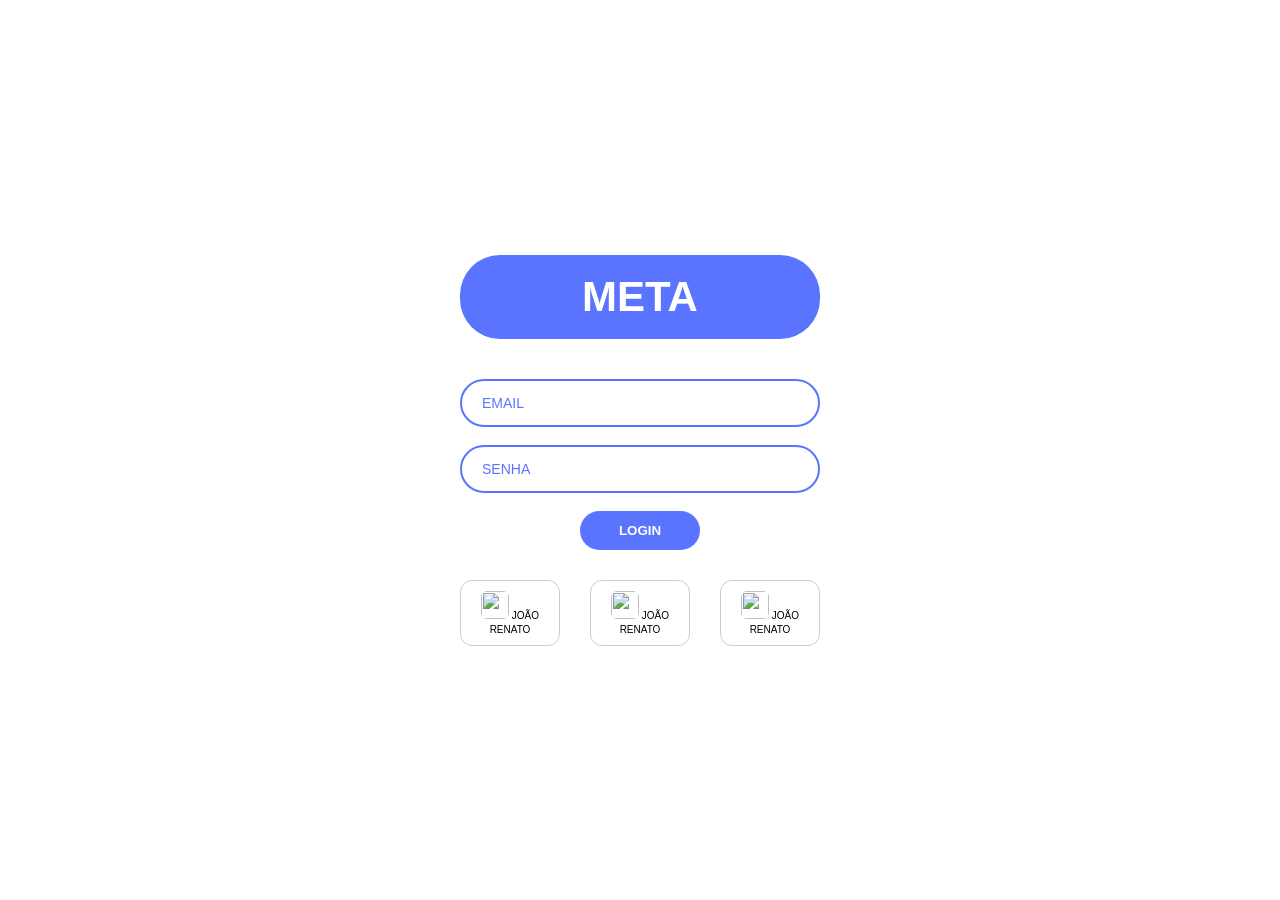
==== index.html @ 1fc6622d "Add index.html (login page)" ====
<!DOCTYPE html>
<html lang="pt-BR">
<head>
    <meta charset="UTF-8">
    <title>Login - Meta</title>
    <style>
        * {
            margin: 0;
            padding: 0;
            box-sizing: border-box;
            font-family: Arial, Helvetica, sans-serif;
        }

        body {
            height: 100vh;
            background: #ffffff;
            display: flex;
            justify-content: center;
            align-items: center;
        }

        .container {
            width: 360px;
            text-align: center;
        }

        .logo {
            background: #5b74ff;
            color: #fff;
            font-size: 42px;
            font-weight: bold;
            padding: 18px 0;
            border-radius: 40px;
            margin-bottom: 40px;
        }

        .input-group {
            margin-bottom: 18px;
        }

        .input-group input {
            width: 100%;
            padding: 14px 20px;
            border-radius: 30px;
            border: 2px solid #5b74ff;
            outline: none;
            font-size: 14px;
        }

        .input-group input::placeholder {
            color: #5b74ff;
            text-transform: uppercase;
        }

        .btn-login {
            width: 120px;
            padding: 12px;
            border-radius: 30px;
            border: none;
            background: #5b74ff;
            color: #fff;
            font-weight: bold;
            cursor: pointer;
            margin: 15px auto;
            display: block;
        }

        .btn-login:hover {
            opacity: 0.9;
        }

        .message {
            margin: 10px 0 30px;
            font-size: 14px;
        }

        .error {
            color: red;
        }

        .success {
            color: green;
        }

        .profiles {
            display: flex;
            justify-content: space-between;
            gap: 10px;
        }

        .profile {
            width: 100px;
            border: 1px solid #ccc;
            border-radius: 12px;
            padding: 10px 5px;
            font-size: 10px;
            cursor: pointer;
        }

        .profile img {
            width: 28px;
            height: 28px;
            border-radius: 6px;
            margin-bottom: 5px;
        }
    </style>
</head>
<body>

<div class="container">
    <div class="logo">META</div>

    <div class="input-group">
        <input type="email" id="email" placeholder="Email">
    </div>

    <div class="input-group">
        <input type="password" id="senha" placeholder="Senha">
    </div>

    <button class="btn-login" onclick="login()">LOGIN</button>

    <div id="message" class="message"></div>

    <div class="profiles">
        <div class="profile">
            <img src="https://via.placeholder.com/28">
            JOÃO RENATO
        </div>
        <div class="profile">
            <img src="https://via.placeholder.com/28">
            JOÃO RENATO
        </div>
        <div class="profile">
            <img src="https://via.placeholder.com/28">
            JOÃO RENATO
        </div>
    </div>
</div>

<script>
    function login() {
        const email = document.getElementById("email").value;
        const senha = document.getElementById("senha").value;
        const message = document.getElementById("message");

        message.innerHTML = "";
        message.className = "message";

        if (email === "" || senha === "") {
            message.innerHTML = "Preencha todos os campos.";
            message.classList.add("error");
            return;
        }

        if (!email.includes("@")) {
            message.innerHTML = "Digite um e-mail válido.";
            message.classList.add("error");
            return;
        }

        message.innerHTML = "Login realizado com sucesso!";
        message.classList.add("success");
    }
</script>

</body>
</html>
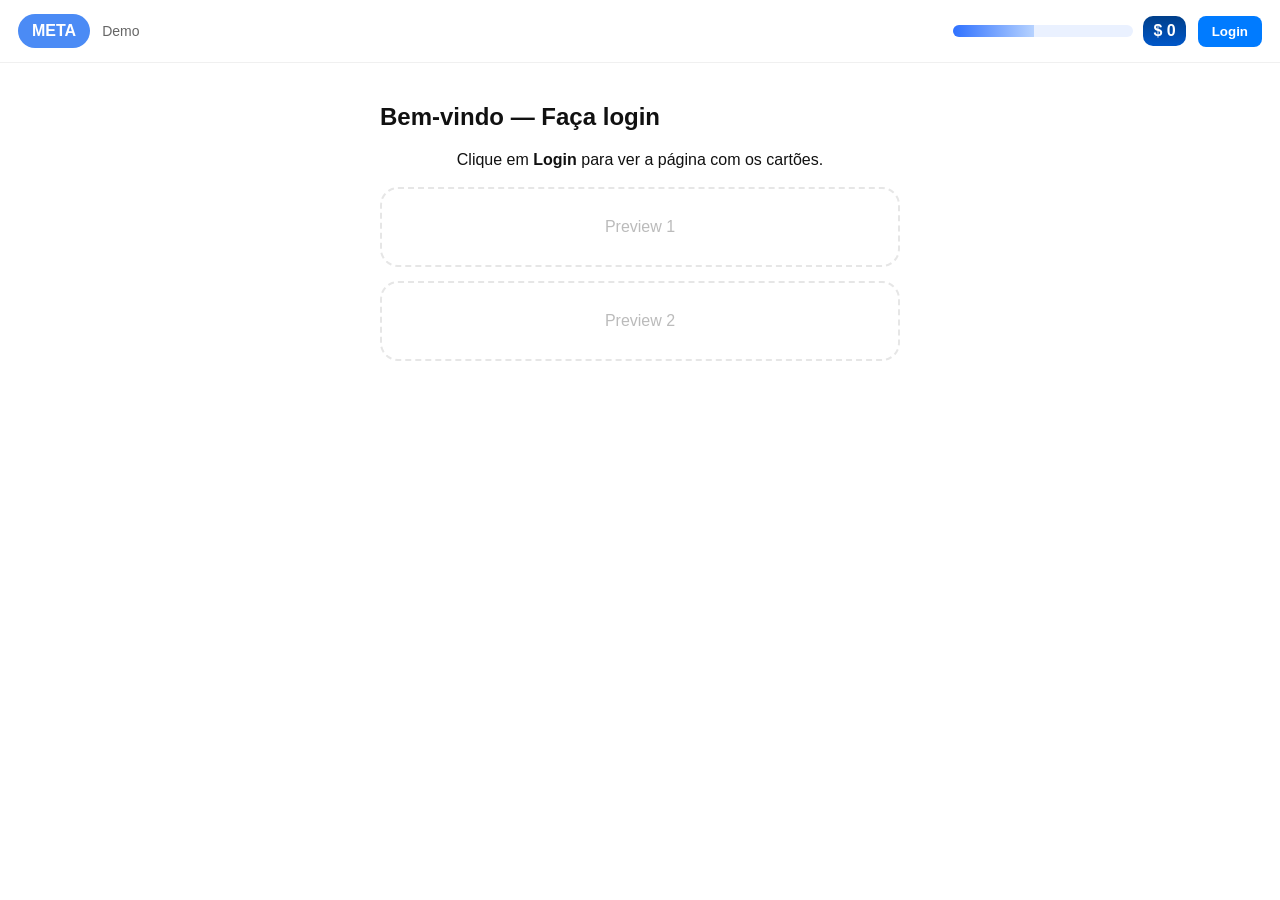
==== commit 0201ccb3: "Update index.html" ====
--- a/index.html
+++ b/index.html
@@ -1,168 +1,171 @@
-<!DOCTYPE html>
+<!doctype html>
 <html lang="pt-BR">
 <head>
-    <meta charset="UTF-8">
-    <title>Login - Meta</title>
-    <style>
-        * {
-            margin: 0;
-            padding: 0;
-            box-sizing: border-box;
-            font-family: Arial, Helvetica, sans-serif;
-        }
+  <meta charset="utf-8" />
+  <meta name="viewport" content="width=device-width,initial-scale=1" />
+  <title>Meta — Demo (Login → Cartões)</title>
+  <style>
+    :root{
+      --blue-1:#4B8BF5; --blue-2:#2f71ff; --dark:#222; --bg:#fff; --muted:#777;
+    }
+    *{box-sizing:border-box}
+    html,body{height:100%;margin:0;font-family:Inter, "Segoe UI", Roboto, Arial, sans-serif;background:#ffffff;color:#111}
+    .topbar{display:flex;align-items:center;justify-content:space-between;padding:14px 18px;border-bottom:1px solid #f0f0f0}
+    .logo{background:var(--blue-1);color:#fff;padding:8px 14px;border-radius:20px;font-weight:700}
+    .status{display:flex;align-items:center;gap:10px}
+    .progress-wrap{width:180px;height:12px;border-radius:12px;overflow:hidden;background:#eaf1ff;position:relative}
+    .progress-fill{position:absolute;left:0;top:0;bottom:0;background:linear-gradient(90deg,var(--blue-2),#b6d2ff);width:45%}
+    .coin{background:linear-gradient(180deg,#003f8a,#0057c9);color:#fff;padding:6px 10px;border-radius:10px;font-weight:700}
+    .btn{padding:8px 14px;border-radius:8px;border:0;cursor:pointer;font-weight:600}
+    .btn.primary{background:#007bff;color:#fff}
+    .btn.ghost{background:transparent;border:2px solid #ddd;padding:6px 12px}
 
-        body {
-            height: 100vh;
-            background: #ffffff;
-            display: flex;
-            justify-content: center;
-            align-items: center;
-        }
+    .container{max-width:920px;margin:30px auto;padding:0 16px}
+    .card{background:transparent}
 
-        .container {
-            width: 360px;
-            text-align: center;
-        }
+    /* Login view */
+    #loginView{max-width:520px;margin:40px auto}
+    .preview{display:flex;flex-direction:column;gap:14px;margin-top:18px}
+    .preview .small-card{height:80px;border-radius:18px;border:2px dashed #e6e6e6;display:flex;align-items:center;justify-content:center;color:#bbb}
 
-        .logo {
-            background: #5b74ff;
-            color: #fff;
-            font-size: 42px;
-            font-weight: bold;
-            padding: 18px 0;
-            border-radius: 40px;
-            margin-bottom: 40px;
-        }
+    /* Dashboard view (os dois retângulos arredondados) */
+    #dashboardView{display:none;padding-top:18px}
+    .cards{max-width:420px;margin:40px auto;display:flex;flex-direction:column;gap:40px}
+    .big-card{height:140px;border-radius:22px;border:3px solid var(--dark);background:var(--bg)}
 
-        .input-group {
-            margin-bottom: 18px;
-        }
-
-        .input-group input {
-            width: 100%;
-            padding: 14px 20px;
-            border-radius: 30px;
-            border: 2px solid #5b74ff;
-            outline: none;
-            font-size: 14px;
-        }
-
-        .input-group input::placeholder {
-            color: #5b74ff;
-            text-transform: uppercase;
-        }
-
-        .btn-login {
-            width: 120px;
-            padding: 12px;
-            border-radius: 30px;
-            border: none;
-            background: #5b74ff;
-            color: #fff;
-            font-weight: bold;
-            cursor: pointer;
-            margin: 15px auto;
-            display: block;
-        }
-
-        .btn-login:hover {
-            opacity: 0.9;
-        }
-
-        .message {
-            margin: 10px 0 30px;
-            font-size: 14px;
-        }
-
-        .error {
-            color: red;
-        }
-
-        .success {
-            color: green;
-        }
-
-        .profiles {
-            display: flex;
-            justify-content: space-between;
-            gap: 10px;
-        }
-
-        .profile {
-            width: 100px;
-            border: 1px solid #ccc;
-            border-radius: 12px;
-            padding: 10px 5px;
-            font-size: 10px;
-            cursor: pointer;
-        }
-
-        .profile img {
-            width: 28px;
-            height: 28px;
-            border-radius: 6px;
-            margin-bottom: 5px;
-        }
-    </style>
+    /* util */
+    .hidden{display:none!important}
+    .center{text-align:center}
+    @media (max-width:480px){
+      .progress-wrap{width:120px}
+      .big-card{height:120px}
+    }
+  </style>
 </head>
 <body>
-
-<div class="container">
-    <div class="logo">META</div>
-
-    <div class="input-group">
-        <input type="email" id="email" placeholder="Email">
+  <header class="topbar" role="banner">
+    <div style="display:flex;align-items:center;gap:12px">
+      <div class="logo">META</div>
+      <div class="muted" style="color:#666;font-size:14px">Demo</div>
     </div>
 
-    <div class="input-group">
-        <input type="password" id="senha" placeholder="Senha">
+    <div style="display:flex;align-items:center;gap:12px">
+      <div class="status" aria-hidden="true">
+        <div class="progress-wrap" title="Progresso">
+          <div class="progress-fill" id="headerProgress"></div>
+        </div>
+        <div class="coin" id="headerCoin">$ 0</div>
+      </div>
+
+      <button id="headerLogin" class="btn primary">Login</button>
     </div>
+  </header>
 
-    <button class="btn-login" onclick="login()">LOGIN</button>
+  <main class="container" id="main">
+    <!-- VIEW: Login -->
+    <section id="loginView" aria-labelledby="loginTitle">
+      <h2 id="loginTitle">Bem-vindo — Faça login</h2>
+      <p class="center">Clique em <strong>Login</strong> para ver a página com os cartões.</p>
 
-    <div id="message" class="message"></div>
+      <div class="preview card">
+        <div class="small-card">Preview 1</div>
+        <div class="small-card">Preview 2</div>
+      </div>
+    </section>
 
-    <div class="profiles">
-        <div class="profile">
-            <img src="https://via.placeholder.com/28">
-            JOÃO RENATO
+    <!-- VIEW: Dashboard (Target) -->
+    <section id="dashboardView" aria-labelledby="dashTitle">
+      <div style="display:flex;align-items:center;justify-content:space-between;gap:12px;margin-bottom:10px">
+        <div style="display:flex;align-items:center;gap:12px">
+          <div class="logo" style="padding:6px 10px;font-size:16px">META</div>
+          <div style="color:#666">Área do Usuário</div>
         </div>
-        <div class="profile">
-            <img src="https://via.placeholder.com/28">
-            JOÃO RENATO
+
+        <div style="display:flex;align-items:center;gap:10px">
+          <div class="status" aria-hidden="true">
+            <div class="progress-wrap" style="width:140px;height:10px">
+              <div class="progress-fill" id="dashProgress" style="width:45%"></div>
+            </div>
+            <div class="coin" id="dashCoin">$ 0</div>
+          </div>
+          <button id="logoutBtn" class="btn ghost">Sair</button>
         </div>
-        <div class="profile">
-            <img src="https://via.placeholder.com/28">
-            JOÃO RENATO
-        </div>
-    </div>
-</div>
+      </div>
 
-<script>
-    function login() {
-        const email = document.getElementById("email").value;
-        const senha = document.getElementById("senha").value;
-        const message = document.getElementById("message");
+      <div class="cards">
+        <div class="big-card" role="region" aria-label="Cartão 1"></div>
+        <div class="big-card" role="region" aria-label="Cartão 2"></div>
+      </div>
+    </section>
+  </main>
 
-        message.innerHTML = "";
-        message.className = "message";
+  <script>
+    (function(){
+      // Elementos
+      const headerLogin = document.getElementById('headerLogin');
+      const loginView = document.getElementById('loginView');
+      const dashboardView = document.getElementById('dashboardView');
+      const logoutBtn = document.getElementById('logoutBtn');
+      const headerCoin = document.getElementById('headerCoin');
+      const dashCoin = document.getElementById('dashCoin');
+      const headerProgress = document.getElementById('headerProgress');
+      const dashProgress = document.getElementById('dashProgress');
 
-        if (email === "" || senha === "") {
-            message.innerHTML = "Preencha todos os campos.";
-            message.classList.add("error");
-            return;
+      // Funções de navegação simples (sem alterar arquivos)
+      function goToDashboard(){
+        loginView.style.display = 'none';
+        dashboardView.style.display = 'block';
+        headerLogin.textContent = 'Área';
+        // sincronizar visuais
+        dashCoin.textContent = headerCoin.textContent;
+        dashProgress.style.width = headerProgress.style.width;
+        // ajustar hash para permitir recarregar direto
+        history.replaceState(null, '', '#dashboard');
+      }
+
+      function goToLogin(){
+        dashboardView.style.display = 'none';
+        loginView.style.display = 'block';
+        headerLogin.textContent = 'Login';
+        history.replaceState(null, '', '#login');
+      }
+
+      // Evento do botão Login no header
+      headerLogin.addEventListener('click', function(){
+        // se já estiver no dashboard, rola para ele; caso contrário, vai para dashboard
+        if (dashboardView.style.display === 'block') {
+          // já está no dashboard => rola para cima
+          window.scrollTo({top:0,behavior:'smooth'});
+        } else {
+          goToDashboard();
         }
+      });
 
-        if (!email.includes("@")) {
-            message.innerHTML = "Digite um e-mail válido.";
-            message.classList.add("error");
-            return;
+      // logout
+      logoutBtn.addEventListener('click', function(){
+        goToLogin();
+      });
+
+      // Inicialização: se URL tem #dashboard, abrir dashboard; caso contrário login
+      if (location.hash === '#dashboard') {
+        goToDashboard();
+      } else {
+        goToLogin();
+      }
+
+      // Pequena proteção: se usuário abriu arquivo localmente e algo falhar, log no console
+      try {
+        // teste rápido: garantir que elementos existam
+        if (!headerLogin || !loginView || !dashboardView) {
+          console.error('Elementos principais não encontrados — verifique o HTML.');
         }
+      } catch(e) {
+        console.error(e);
+      }
 
-        message.innerHTML = "Login realizado com sucesso!";
-        message.classList.add("success");
-    }
-</script>
-
+      // Expor para debug
+      window.metaNav = { goToDashboard, goToLogin };
+    })();
+  </script>
 </body>
-</html>+</html>
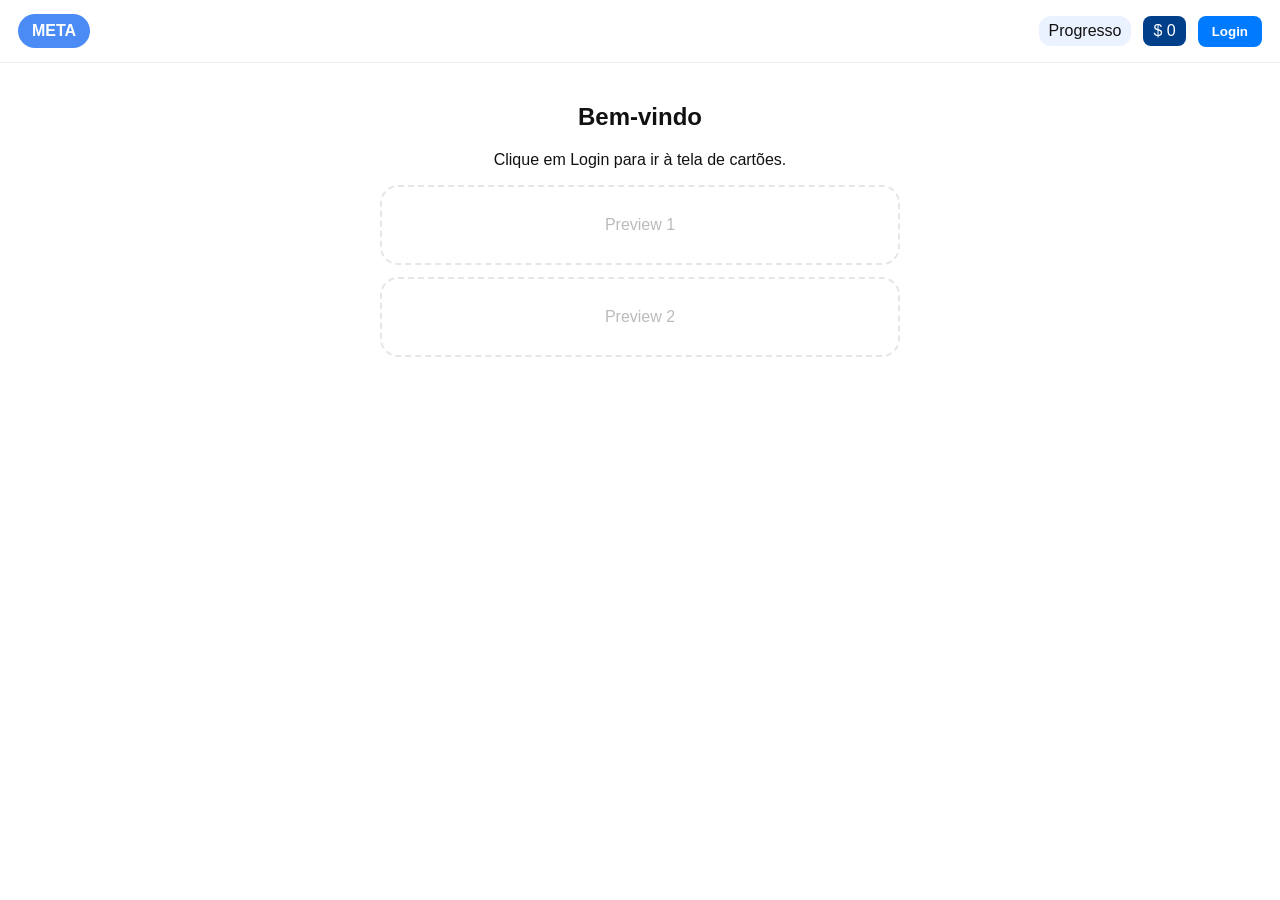
==== commit 6bee2217: "Update index.html" ====
--- a/index.html
+++ b/index.html
@@ -3,169 +3,42 @@
 <head>
   <meta charset="utf-8" />
   <meta name="viewport" content="width=device-width,initial-scale=1" />
-  <title>Meta — Demo (Login → Cartões)</title>
+  <title>Meta — Home</title>
   <style>
-    :root{
-      --blue-1:#4B8BF5; --blue-2:#2f71ff; --dark:#222; --bg:#fff; --muted:#777;
-    }
-    *{box-sizing:border-box}
-    html,body{height:100%;margin:0;font-family:Inter, "Segoe UI", Roboto, Arial, sans-serif;background:#ffffff;color:#111}
-    .topbar{display:flex;align-items:center;justify-content:space-between;padding:14px 18px;border-bottom:1px solid #f0f0f0}
-    .logo{background:var(--blue-1);color:#fff;padding:8px 14px;border-radius:20px;font-weight:700}
-    .status{display:flex;align-items:center;gap:10px}
-    .progress-wrap{width:180px;height:12px;border-radius:12px;overflow:hidden;background:#eaf1ff;position:relative}
-    .progress-fill{position:absolute;left:0;top:0;bottom:0;background:linear-gradient(90deg,var(--blue-2),#b6d2ff);width:45%}
-    .coin{background:linear-gradient(180deg,#003f8a,#0057c9);color:#fff;padding:6px 10px;border-radius:10px;font-weight:700}
-    .btn{padding:8px 14px;border-radius:8px;border:0;cursor:pointer;font-weight:600}
-    .btn.primary{background:#007bff;color:#fff}
-    .btn.ghost{background:transparent;border:2px solid #ddd;padding:6px 12px}
-
-    .container{max-width:920px;margin:30px auto;padding:0 16px}
-    .card{background:transparent}
-
-    /* Login view */
-    #loginView{max-width:520px;margin:40px auto}
-    .preview{display:flex;flex-direction:column;gap:14px;margin-top:18px}
-    .preview .small-card{height:80px;border-radius:18px;border:2px dashed #e6e6e6;display:flex;align-items:center;justify-content:center;color:#bbb}
-
-    /* Dashboard view (os dois retângulos arredondados) */
-    #dashboardView{display:none;padding-top:18px}
-    .cards{max-width:420px;margin:40px auto;display:flex;flex-direction:column;gap:40px}
-    .big-card{height:140px;border-radius:22px;border:3px solid var(--dark);background:var(--bg)}
-
-    /* util */
-    .hidden{display:none!important}
-    .center{text-align:center}
-    @media (max-width:480px){
-      .progress-wrap{width:120px}
-      .big-card{height:120px}
-    }
+    :root{--blue:#4B8BF5;--muted:#777}
+    *{box-sizing:border-box} html,body{margin:0;font-family:Arial,Helvetica,sans-serif;background:#fff;color:#111}
+    .topbar{display:flex;justify-content:space-between;align-items:center;padding:14px 18px;border-bottom:1px solid #f0f0f0}
+    .logo{background:var(--blue);color:#fff;padding:8px 14px;border-radius:20px;font-weight:700}
+    .preview{max-width:520px;margin:40px auto;text-align:center}
+    .preview .small-card{height:80px;border-radius:18px;border:2px dashed #e6e6e6;display:flex;align-items:center;justify-content:center;color:#bbb;margin:12px 0}
+    .btn{padding:8px 14px;border-radius:8px;border:0;cursor:pointer;background:#007bff;color:#fff;font-weight:600}
   </style>
 </head>
 <body>
-  <header class="topbar" role="banner">
-    <div style="display:flex;align-items:center;gap:12px">
-      <div class="logo">META</div>
-      <div class="muted" style="color:#666;font-size:14px">Demo</div>
-    </div>
-
-    <div style="display:flex;align-items:center;gap:12px">
-      <div class="status" aria-hidden="true">
-        <div class="progress-wrap" title="Progresso">
-          <div class="progress-fill" id="headerProgress"></div>
-        </div>
-        <div class="coin" id="headerCoin">$ 0</div>
-      </div>
-
-      <button id="headerLogin" class="btn primary">Login</button>
+  <header class="topbar">
+    <div class="logo">META</div>
+    <div style="display:flex;gap:12px;align-items:center">
+      <div style="background:#eaf1ff;padding:6px 10px;border-radius:12px">Progresso</div>
+      <div style="background:#003f8a;color:#fff;padding:6px 10px;border-radius:8px">$ 0</div>
+      <button id="loginBtn" class="btn">Login</button>
     </div>
   </header>
 
-  <main class="container" id="main">
-    <!-- VIEW: Login -->
-    <section id="loginView" aria-labelledby="loginTitle">
-      <h2 id="loginTitle">Bem-vindo — Faça login</h2>
-      <p class="center">Clique em <strong>Login</strong> para ver a página com os cartões.</p>
-
-      <div class="preview card">
-        <div class="small-card">Preview 1</div>
-        <div class="small-card">Preview 2</div>
-      </div>
-    </section>
-
-    <!-- VIEW: Dashboard (Target) -->
-    <section id="dashboardView" aria-labelledby="dashTitle">
-      <div style="display:flex;align-items:center;justify-content:space-between;gap:12px;margin-bottom:10px">
-        <div style="display:flex;align-items:center;gap:12px">
-          <div class="logo" style="padding:6px 10px;font-size:16px">META</div>
-          <div style="color:#666">Área do Usuário</div>
-        </div>
-
-        <div style="display:flex;align-items:center;gap:10px">
-          <div class="status" aria-hidden="true">
-            <div class="progress-wrap" style="width:140px;height:10px">
-              <div class="progress-fill" id="dashProgress" style="width:45%"></div>
-            </div>
-            <div class="coin" id="dashCoin">$ 0</div>
-          </div>
-          <button id="logoutBtn" class="btn ghost">Sair</button>
-        </div>
-      </div>
-
-      <div class="cards">
-        <div class="big-card" role="region" aria-label="Cartão 1"></div>
-        <div class="big-card" role="region" aria-label="Cartão 2"></div>
-      </div>
+  <main>
+    <section class="preview">
+      <h2>Bem-vindo</h2>
+      <p>Clique em Login para ir à tela de cartões.</p>
+      <div class="small-card">Preview 1</div>
+      <div class="small-card">Preview 2</div>
     </section>
   </main>
 
   <script>
-    (function(){
-      // Elementos
-      const headerLogin = document.getElementById('headerLogin');
-      const loginView = document.getElementById('loginView');
-      const dashboardView = document.getElementById('dashboardView');
-      const logoutBtn = document.getElementById('logoutBtn');
-      const headerCoin = document.getElementById('headerCoin');
-      const dashCoin = document.getElementById('dashCoin');
-      const headerProgress = document.getElementById('headerProgress');
-      const dashProgress = document.getElementById('dashProgress');
-
-      // Funções de navegação simples (sem alterar arquivos)
-      function goToDashboard(){
-        loginView.style.display = 'none';
-        dashboardView.style.display = 'block';
-        headerLogin.textContent = 'Área';
-        // sincronizar visuais
-        dashCoin.textContent = headerCoin.textContent;
-        dashProgress.style.width = headerProgress.style.width;
-        // ajustar hash para permitir recarregar direto
-        history.replaceState(null, '', '#dashboard');
-      }
-
-      function goToLogin(){
-        dashboardView.style.display = 'none';
-        loginView.style.display = 'block';
-        headerLogin.textContent = 'Login';
-        history.replaceState(null, '', '#login');
-      }
-
-      // Evento do botão Login no header
-      headerLogin.addEventListener('click', function(){
-        // se já estiver no dashboard, rola para ele; caso contrário, vai para dashboard
-        if (dashboardView.style.display === 'block') {
-          // já está no dashboard => rola para cima
-          window.scrollTo({top:0,behavior:'smooth'});
-        } else {
-          goToDashboard();
-        }
-      });
-
-      // logout
-      logoutBtn.addEventListener('click', function(){
-        goToLogin();
-      });
-
-      // Inicialização: se URL tem #dashboard, abrir dashboard; caso contrário login
-      if (location.hash === '#dashboard') {
-        goToDashboard();
-      } else {
-        goToLogin();
-      }
-
-      // Pequena proteção: se usuário abriu arquivo localmente e algo falhar, log no console
-      try {
-        // teste rápido: garantir que elementos existam
-        if (!headerLogin || !loginView || !dashboardView) {
-          console.error('Elementos principais não encontrados — verifique o HTML.');
-        }
-      } catch(e) {
-        console.error(e);
-      }
-
-      // Expor para debug
-      window.metaNav = { goToDashboard, goToLogin };
-    })();
+    // Aqui fazemos um redirecionamento explícito para dashboard.html
+    document.getElementById('loginBtn').addEventListener('click', function(){
+      // Se preferir manter em mesmo arquivo, use navigation in-page. Aqui vamos abrir outra página:
+      window.location.href = 'dashboard.html';
+    });
   </script>
 </body>
 </html>
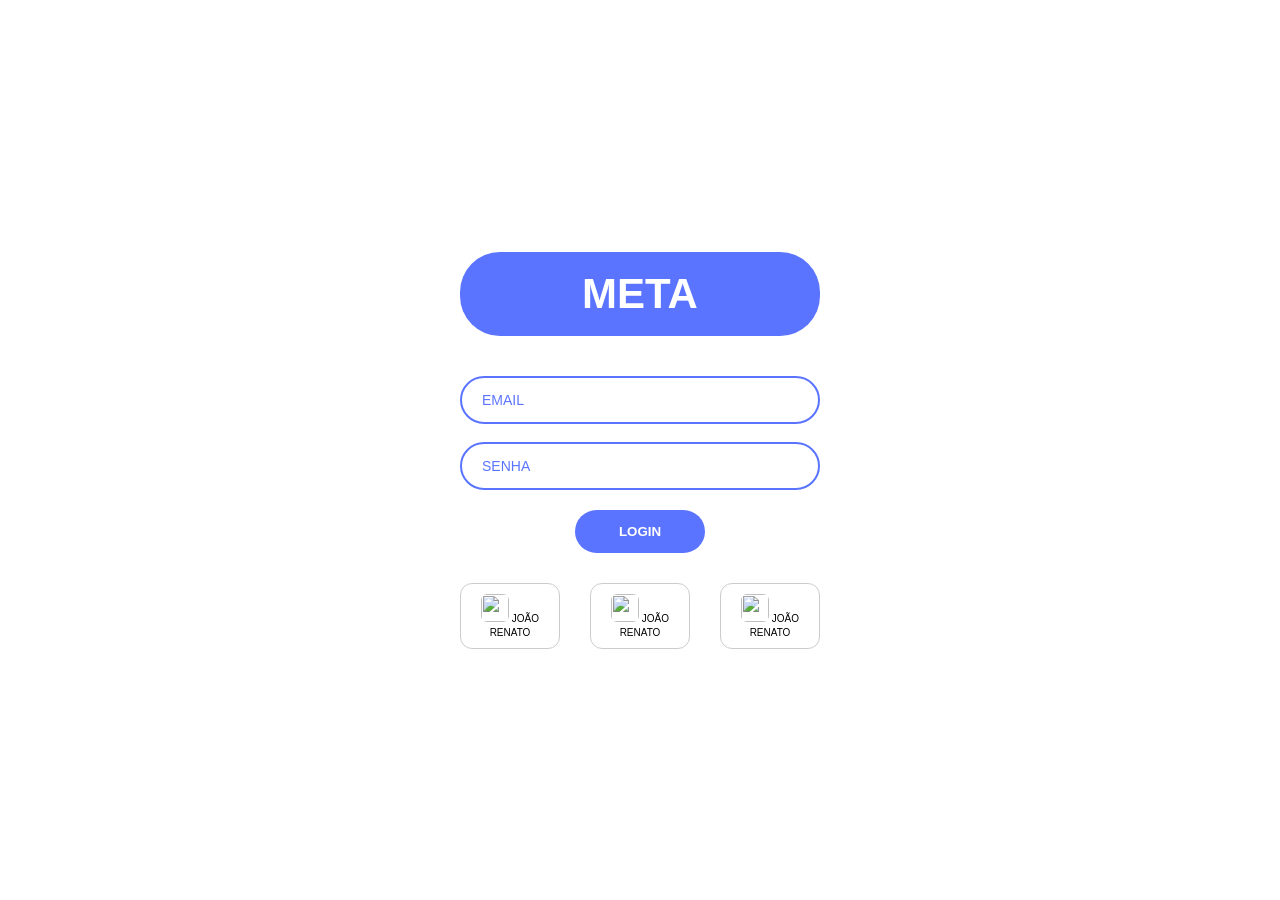
==== commit 0dce1ba2: "Refactor index.html for login page layout" ====
--- a/index.html
+++ b/index.html
@@ -1,44 +1,144 @@
-<!doctype html>
+<!DOCTYPE html>
 <html lang="pt-BR">
 <head>
-  <meta charset="utf-8" />
-  <meta name="viewport" content="width=device-width,initial-scale=1" />
-  <title>Meta — Home</title>
-  <style>
-    :root{--blue:#4B8BF5;--muted:#777}
-    *{box-sizing:border-box} html,body{margin:0;font-family:Arial,Helvetica,sans-serif;background:#fff;color:#111}
-    .topbar{display:flex;justify-content:space-between;align-items:center;padding:14px 18px;border-bottom:1px solid #f0f0f0}
-    .logo{background:var(--blue);color:#fff;padding:8px 14px;border-radius:20px;font-weight:700}
-    .preview{max-width:520px;margin:40px auto;text-align:center}
-    .preview .small-card{height:80px;border-radius:18px;border:2px dashed #e6e6e6;display:flex;align-items:center;justify-content:center;color:#bbb;margin:12px 0}
-    .btn{padding:8px 14px;border-radius:8px;border:0;cursor:pointer;background:#007bff;color:#fff;font-weight:600}
-  </style>
+    <meta charset="UTF-8">
+    <title>MetaQuest - Login</title>
+
+    <style>
+        * {
+            margin: 0;
+            padding: 0;
+            box-sizing: border-box;
+            font-family: Arial, Helvetica, sans-serif;
+        }
+
+        body {
+            height: 100vh;
+            background: #ffffff;
+            display: flex;
+            justify-content: center;
+            align-items: center;
+        }
+
+        .container {
+            width: 360px;
+            text-align: center;
+        }
+
+        .logo {
+            background: #5b74ff;
+            color: #fff;
+            font-size: 42px;
+            font-weight: bold;
+            padding: 18px 0;
+            border-radius: 40px;
+            margin-bottom: 40px;
+        }
+
+        .input-group {
+            margin-bottom: 18px;
+        }
+
+        .input-group input {
+            width: 100%;
+            padding: 14px 20px;
+            border-radius: 30px;
+            border: 2px solid #5b74ff;
+            outline: none;
+            font-size: 14px;
+        }
+
+        .input-group input::placeholder {
+            color: #5b74ff;
+            text-transform: uppercase;
+        }
+
+        .btn-login {
+            width: 130px;
+            padding: 14px;
+            border-radius: 30px;
+            border: none;
+            background: #5b74ff;
+            color: #fff;
+            font-weight: bold;
+            cursor: pointer;
+            margin: 20px auto 30px;
+            display: block;
+        }
+
+        .btn-login:hover {
+            opacity: 0.9;
+        }
+
+        .profiles {
+            display: flex;
+            justify-content: space-between;
+            gap: 10px;
+        }
+
+        .profile {
+            width: 100px;
+            border: 1px solid #ccc;
+            border-radius: 12px;
+            padding: 10px 5px;
+            font-size: 10px;
+            cursor: pointer;
+        }
+
+        .profile img {
+            width: 28px;
+            height: 28px;
+            border-radius: 6px;
+            margin-bottom: 5px;
+        }
+    </style>
 </head>
+
 <body>
-  <header class="topbar">
+
+<div class="container">
     <div class="logo">META</div>
-    <div style="display:flex;gap:12px;align-items:center">
-      <div style="background:#eaf1ff;padding:6px 10px;border-radius:12px">Progresso</div>
-      <div style="background:#003f8a;color:#fff;padding:6px 10px;border-radius:8px">$ 0</div>
-      <button id="loginBtn" class="btn">Login</button>
+
+    <div class="input-group">
+        <input type="email" id="email" placeholder="Email">
     </div>
-  </header>
 
-  <main>
-    <section class="preview">
-      <h2>Bem-vindo</h2>
-      <p>Clique em Login para ir à tela de cartões.</p>
-      <div class="small-card">Preview 1</div>
-      <div class="small-card">Preview 2</div>
-    </section>
-  </main>
+    <div class="input-group">
+        <input type="password" id="senha" placeholder="Senha">
+    </div>
 
-  <script>
-    // Aqui fazemos um redirecionamento explícito para dashboard.html
-    document.getElementById('loginBtn').addEventListener('click', function(){
-      // Se preferir manter em mesmo arquivo, use navigation in-page. Aqui vamos abrir outra página:
-      window.location.href = 'dashboard.html';
-    });
-  </script>
+    <button class="btn-login" onclick="login()">LOGIN</button>
+
+    <div class="profiles">
+        <div class="profile">
+            <img src="https://via.placeholder.com/28">
+            JOÃO RENATO
+        </div>
+        <div class="profile">
+            <img src="https://via.placeholder.com/28">
+            JOÃO RENATO
+        </div>
+        <div class="profile">
+            <img src="https://via.placeholder.com/28">
+            JOÃO RENATO
+        </div>
+    </div>
+</div>
+
+<script>
+    function login() {
+        const email = document.getElementById("email").value;
+        const senha = document.getElementById("senha").value;
+
+        if (email === "" || senha === "") {
+            alert("Preencha todos os campos");
+            return;
+        }
+
+        // redireciona para a página home
+        window.location.href = "home.html";
+    }
+</script>
+
 </body>
 </html>
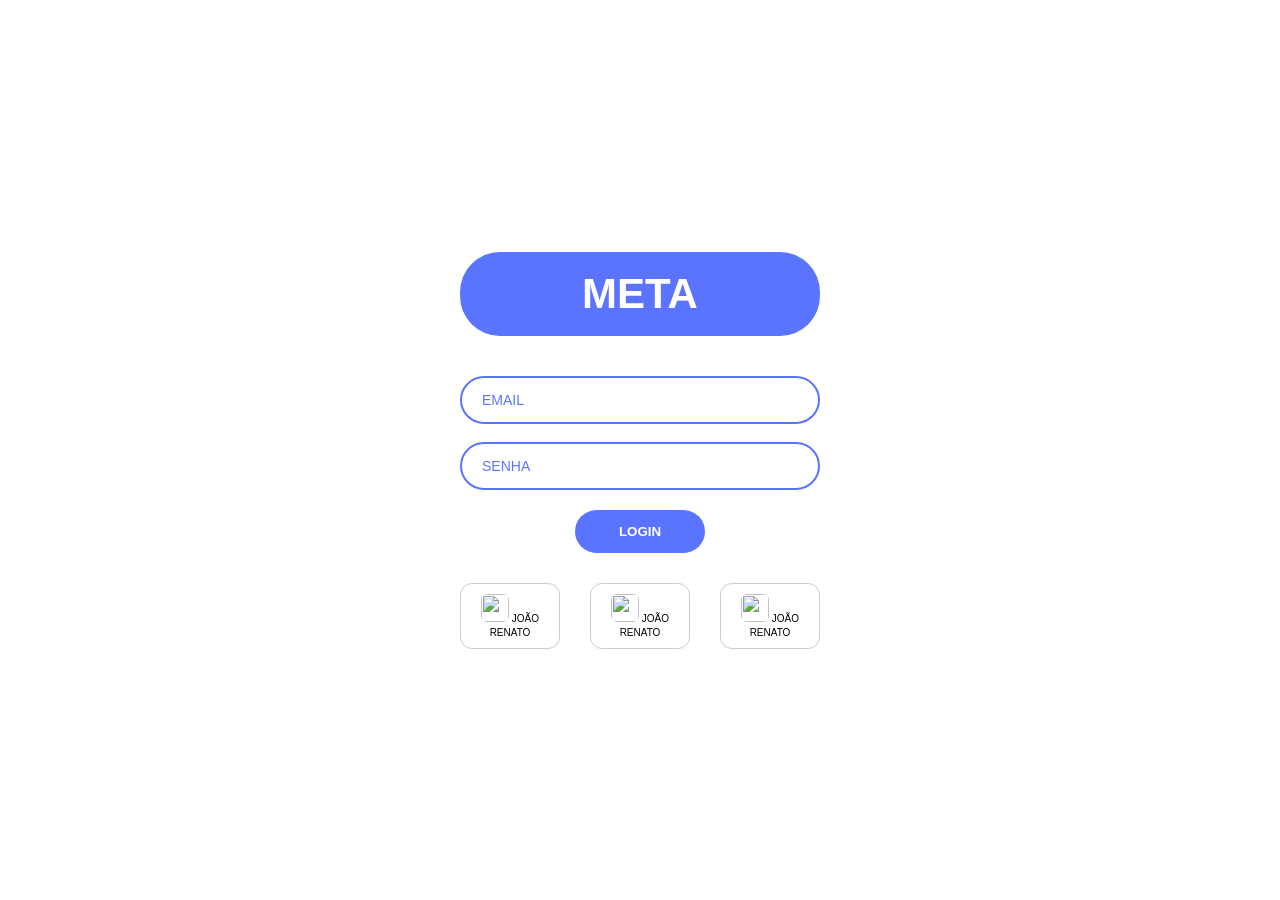
==== commit f58baabf: "Update index.html" ====
--- a/index.html
+++ b/index.html
@@ -125,6 +125,7 @@
     </div>
 </div>
 
+<!-- SCRIPT TEM QUE FICAR AQUI -->
 <script>
     function login() {
         const email = document.getElementById("email").value;
@@ -135,7 +136,7 @@
             return;
         }
 
-        // redireciona para a página home
+        // REDIRECIONA PARA A OUTRA PÁGINA
         window.location.href = "home.html";
     }
 </script>
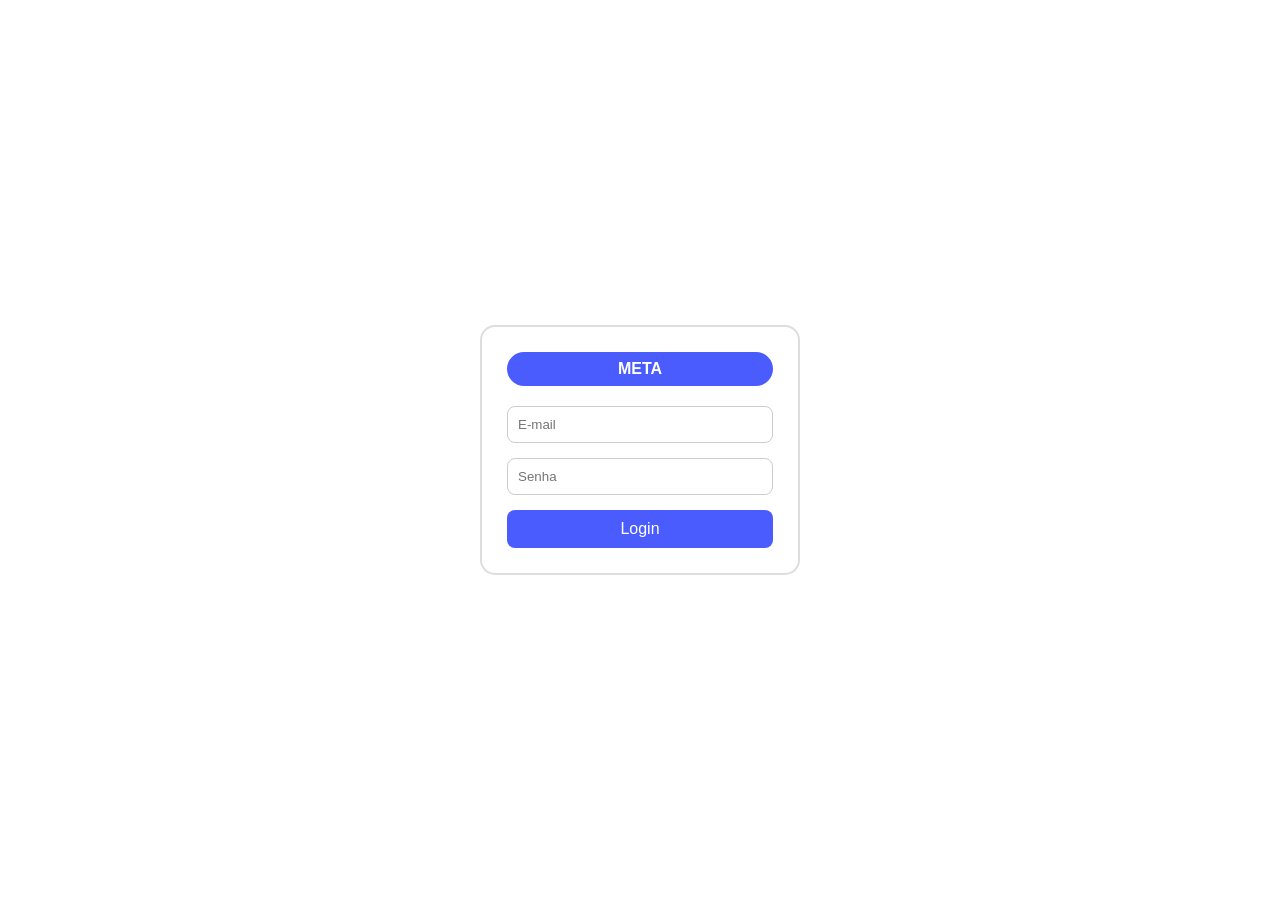
==== commit da7015ee: "Refactor login page layout and styles" ====
--- a/index.html
+++ b/index.html
@@ -2,7 +2,8 @@
 <html lang="pt-BR">
 <head>
     <meta charset="UTF-8">
-    <title>MetaQuest - Login</title>
+    <title>Login | MetaQuest</title>
+    <meta name="viewport" content="width=device-width, initial-scale=1.0">
 
     <style>
         * {
@@ -13,133 +14,81 @@
         }
 
         body {
-            height: 100vh;
             background: #ffffff;
+            min-height: 100vh;
             display: flex;
             justify-content: center;
             align-items: center;
         }
 
-        .container {
-            width: 360px;
-            text-align: center;
+        .login-box {
+            width: 320px;
+            padding: 25px;
+            border: 2px solid #ddd;
+            border-radius: 15px;
         }
 
         .logo {
-            background: #5b74ff;
+            text-align: center;
+            background: #4b5cff;
             color: #fff;
-            font-size: 42px;
+            padding: 8px;
+            border-radius: 20px;
             font-weight: bold;
-            padding: 18px 0;
-            border-radius: 40px;
-            margin-bottom: 40px;
+            margin-bottom: 20px;
         }
 
-        .input-group {
-            margin-bottom: 18px;
+        input {
+            width: 100%;
+            padding: 10px;
+            margin-bottom: 15px;
+            border-radius: 8px;
+            border: 1px solid #ccc;
         }
 
-        .input-group input {
+        button {
             width: 100%;
-            padding: 14px 20px;
-            border-radius: 30px;
-            border: 2px solid #5b74ff;
-            outline: none;
-            font-size: 14px;
-        }
-
-        .input-group input::placeholder {
-            color: #5b74ff;
-            text-transform: uppercase;
-        }
-
-        .btn-login {
-            width: 130px;
-            padding: 14px;
-            border-radius: 30px;
+            padding: 10px;
+            background: #4b5cff;
+            color: white;
             border: none;
-            background: #5b74ff;
-            color: #fff;
-            font-weight: bold;
-            cursor: pointer;
-            margin: 20px auto 30px;
-            display: block;
-        }
-
-        .btn-login:hover {
-            opacity: 0.9;
-        }
-
-        .profiles {
-            display: flex;
-            justify-content: space-between;
-            gap: 10px;
-        }
-
-        .profile {
-            width: 100px;
-            border: 1px solid #ccc;
-            border-radius: 12px;
-            padding: 10px 5px;
-            font-size: 10px;
+            border-radius: 8px;
+            font-size: 16px;
             cursor: pointer;
         }
 
-        .profile img {
-            width: 28px;
-            height: 28px;
-            border-radius: 6px;
-            margin-bottom: 5px;
+        button:hover {
+            opacity: 0.9;
         }
     </style>
 </head>
 
 <body>
 
-<div class="container">
-    <div class="logo">META</div>
+    <div class="login-box">
+        <div class="logo">META</div>
 
-    <div class="input-group">
-        <input type="email" id="email" placeholder="Email">
+        <input type="email" id="email" placeholder="E-mail">
+        <input type="password" id="senha" placeholder="Senha">
+
+        <button onclick="login()">Login</button>
     </div>
 
-    <div class="input-group">
-        <input type="password" id="senha" placeholder="Senha">
-    </div>
+    <script>
+        function login() {
+            const email = document.getElementById("email").value;
+            const senha = document.getElementById("senha").value;
 
-    <button class="btn-login" onclick="login()">LOGIN</button>
+            if (email === "" || senha === "") {
+                alert("Preencha todos os campos");
+                return;
+            }
 
-    <div class="profiles">
-        <div class="profile">
-            <img src="https://via.placeholder.com/28">
-            JOÃO RENATO
-        </div>
-        <div class="profile">
-            <img src="https://via.placeholder.com/28">
-            JOÃO RENATO
-        </div>
-        <div class="profile">
-            <img src="https://via.placeholder.com/28">
-            JOÃO RENATO
-        </div>
-    </div>
-</div>
-
-<!-- SCRIPT TEM QUE FICAR AQUI -->
-<script>
-    function login() {
-        const email = document.getElementById("email").value;
-        const senha = document.getElementById("senha").value;
-
-        if (email === "" || senha === "") {
-            alert("Preencha todos os campos");
-            return;
+            // REDIRECIONA PARA A PÁGINA 2
+            window.location.href = "home.html";
         }
-
-        // REDIRECIONA PARA A OUTRA PÁGINA
-        window.location.href = "home.html";
-    }
-</script>
+    </script>
 
 </body>
 </html>
+
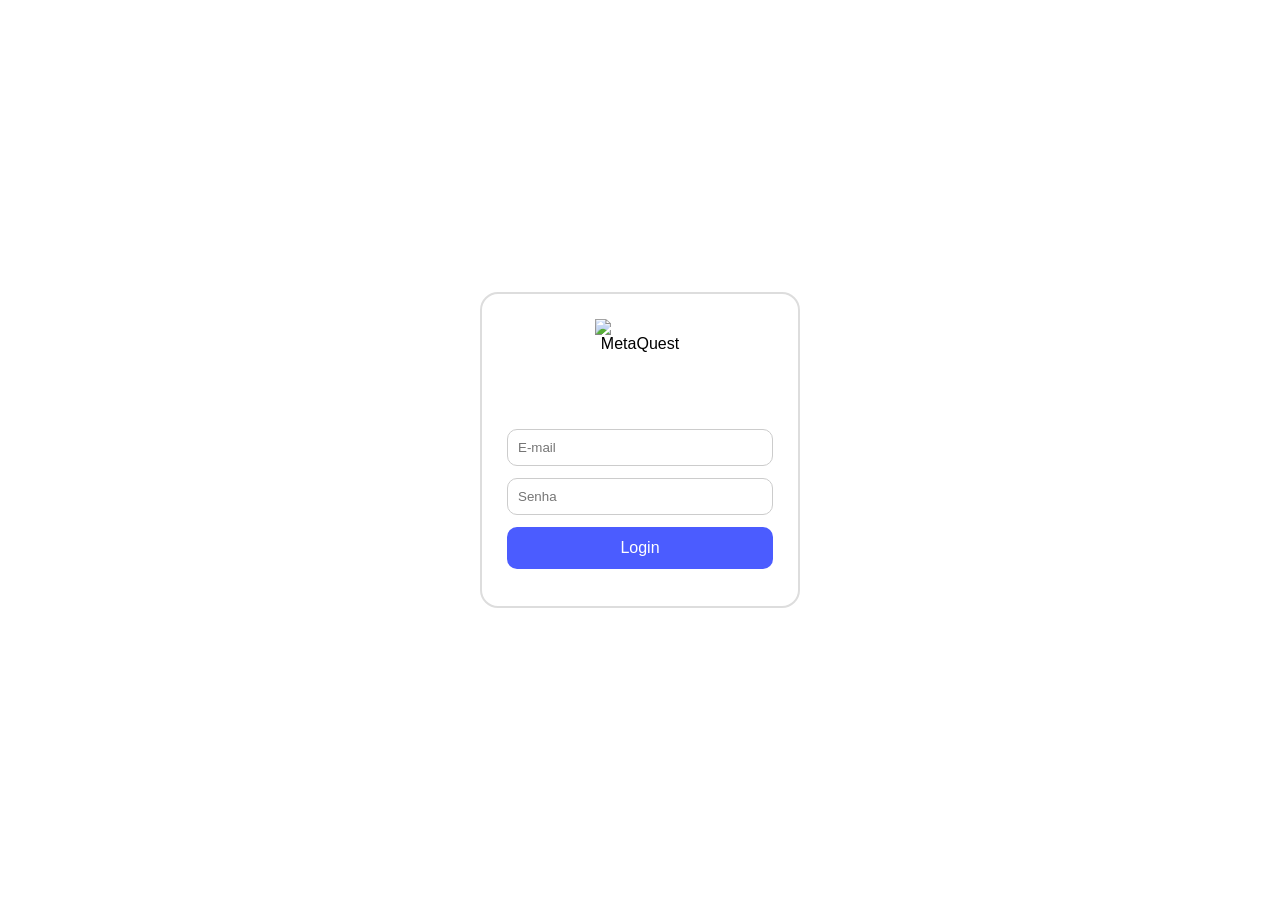
==== commit 034eca41: "Update index.html" ====
--- a/index.html
+++ b/index.html
@@ -25,34 +25,33 @@
             width: 320px;
             padding: 25px;
             border: 2px solid #ddd;
-            border-radius: 15px;
+            border-radius: 18px;
+            text-align: center;
         }
 
         .logo {
-            text-align: center;
-            background: #4b5cff;
-            color: #fff;
-            padding: 8px;
-            border-radius: 20px;
-            font-weight: bold;
-            margin-bottom: 20px;
+            width: 90px;
+            height: 90px;
+            object-fit: contain;
+            display: block;
+            margin: 0 auto 20px auto;
         }
 
         input {
             width: 100%;
             padding: 10px;
-            margin-bottom: 15px;
-            border-radius: 8px;
+            margin-bottom: 12px;
+            border-radius: 10px;
             border: 1px solid #ccc;
         }
 
         button {
             width: 100%;
-            padding: 10px;
+            padding: 12px;
             background: #4b5cff;
             color: white;
             border: none;
-            border-radius: 8px;
+            border-radius: 10px;
             font-size: 16px;
             cursor: pointer;
         }
@@ -60,35 +59,55 @@
         button:hover {
             opacity: 0.9;
         }
+
+        .msg {
+            margin-top: 12px;
+            font-size: 14px;
+            color: red;
+        }
     </style>
 </head>
 
 <body>
 
-    <div class="login-box">
-        <div class="logo">META</div>
+<div class="login-box">
 
-        <input type="email" id="email" placeholder="E-mail">
-        <input type="password" id="senha" placeholder="Senha">
+    <!-- LOGO -->
+    <img src="logo.png" alt="MetaQuest" class="logo">
 
-        <button onclick="login()">Login</button>
-    </div>
+    <!-- INPUTS -->
+    <input type="email" id="email" placeholder="E-mail">
+    <input type="password" id="senha" placeholder="Senha">
 
-    <script>
-        function login() {
-            const email = document.getElementById("email").value;
-            const senha = document.getElementById("senha").value;
+    <!-- BOTÃO -->
+    <button onclick="login()">Login</button>
 
-            if (email === "" || senha === "") {
-                alert("Preencha todos os campos");
-                return;
-            }
+    <!-- MENSAGEM -->
+    <div class="msg" id="msg"></div>
+</div>
 
-            // REDIRECIONA PARA A PÁGINA 2
+<script>
+    // LOGIN PADRÃO
+    const EMAIL_PADRAO = "admin@metaquest.com";
+    const SENHA_PADRAO = "123456";
+
+    function login() {
+        const email = document.getElementById("email").value;
+        const senha = document.getElementById("senha").value;
+        const msg = document.getElementById("msg");
+
+        if (email === "" || senha === "") {
+            msg.innerText = "Preencha todos os campos.";
+            return;
+        }
+
+        if (email === EMAIL_PADRAO && senha === SENHA_PADRAO) {
             window.location.href = "home.html";
+        } else {
+            msg.innerText = "E-mail ou senha incorretos.";
         }
-    </script>
+    }
+</script>
 
 </body>
 </html>
-
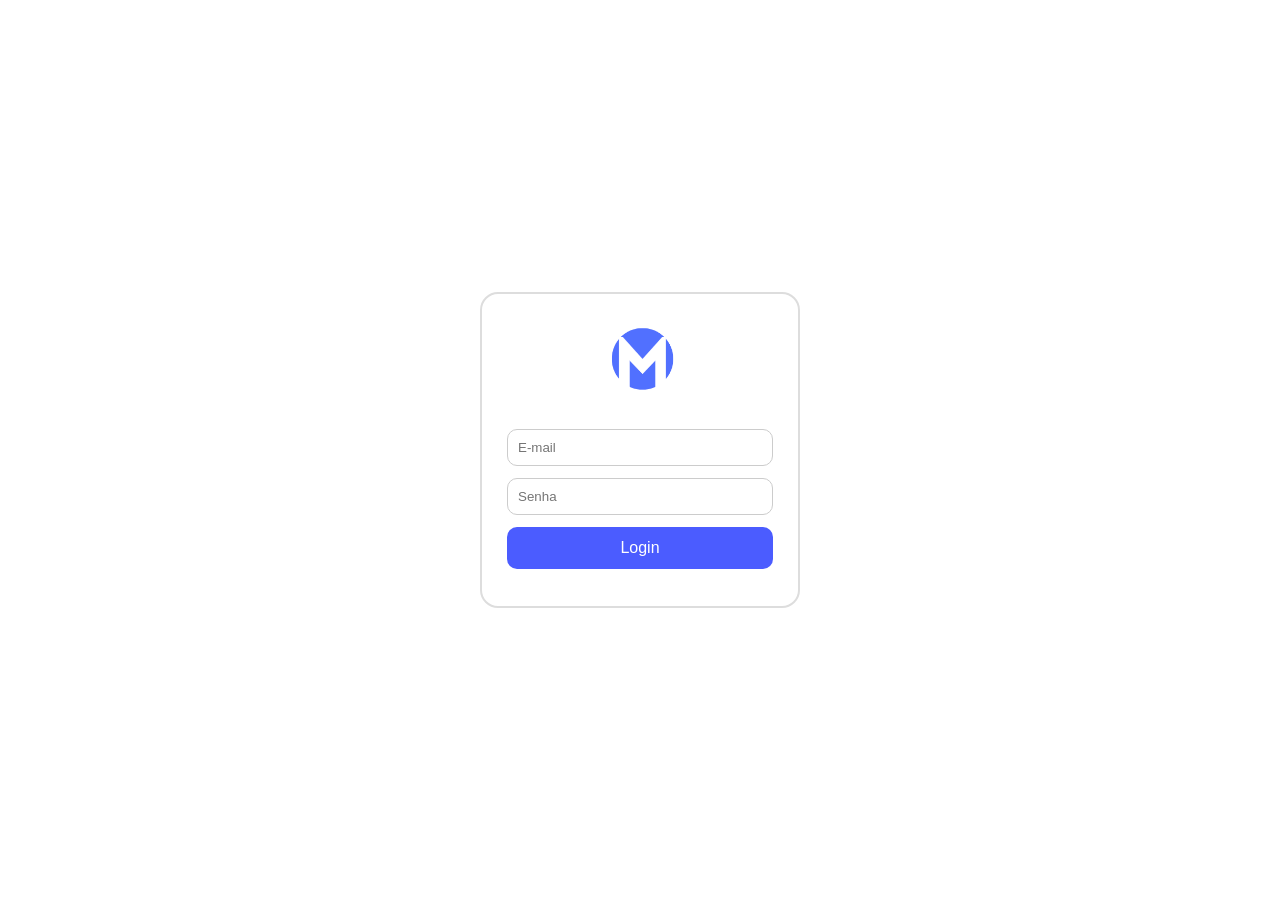
==== commit b7099846: "Update index.html" ====
--- a/index.html
+++ b/index.html
@@ -87,7 +87,7 @@
 </div>
 
 <script>
-    // LOGIN PADRÃO
+    // LOGIN PADRÃO (ÚNICO QUE FUNCIONA)
     const EMAIL_PADRAO = "admin@metaquest.com";
     const SENHA_PADRAO = "123456";
 
@@ -95,6 +95,8 @@
         const email = document.getElementById("email").value;
         const senha = document.getElementById("senha").value;
         const msg = document.getElementById("msg");
+
+        msg.innerText = "";
 
         if (email === "" || senha === "") {
             msg.innerText = "Preencha todos os campos.";
